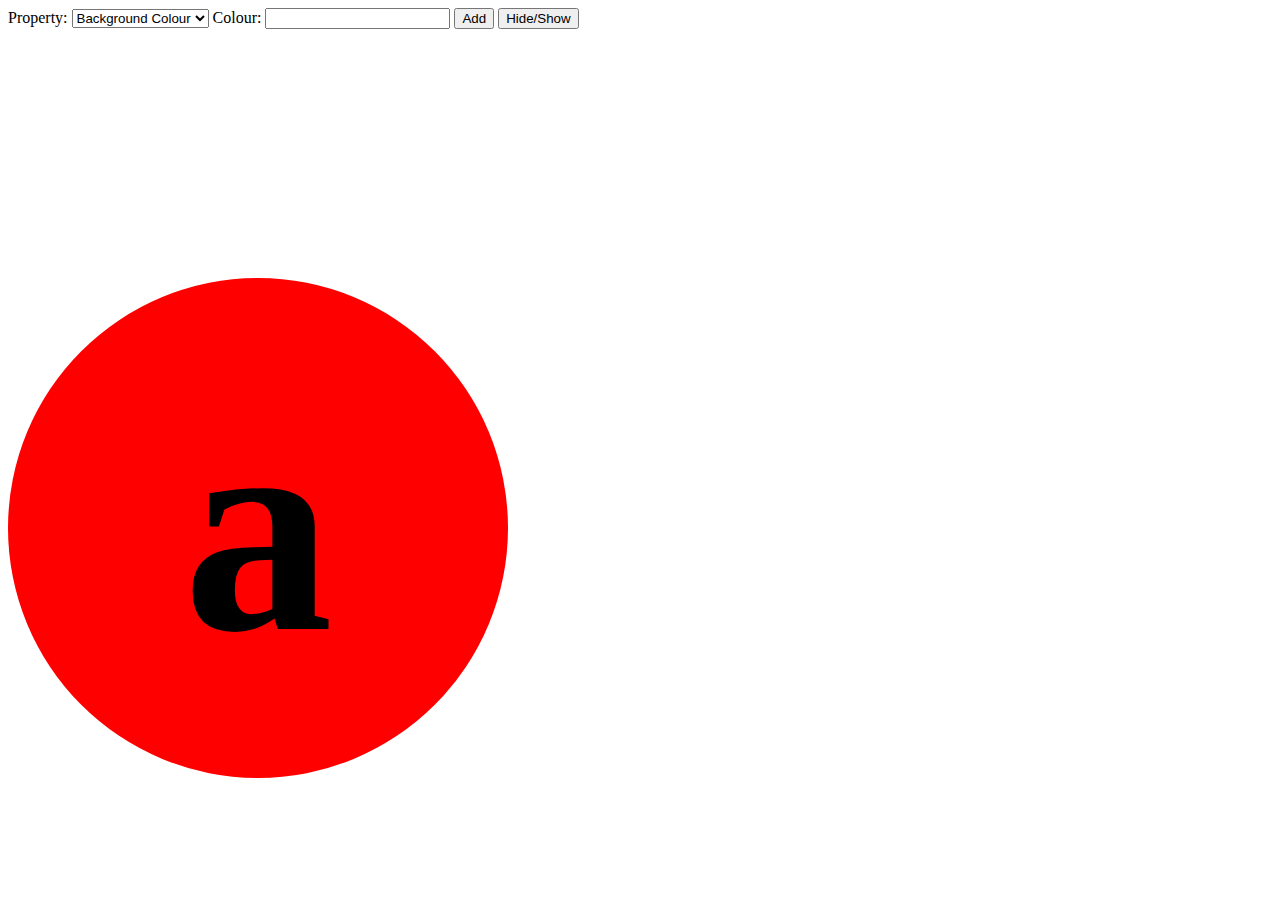
==== mtm1526/assignment-4/index.html @ 3257a0c7 "added" ====
<!DOCTYPE HTML>
<html>
<head>
<meta charset="utf-8">
<title>Untitled Document</title>
<link href="css/general.css" rel="stylesheet">
</head>
<body>
<form>
		<label for="property">Property:</label>
		<select id="property">
        <option value="background-color">Background Colour</option>
        <option value="border-color">Border Colour</option>
        <option value="color">Colour</option>
		</select>
        
        <label for="colors">Colour:</label>
        <input id="colors" name="colors">		
		<button type="submit">Add</button>
	
    	<button>Hide/Show</button>
        
	</form>
   
 <div id="balls">
 	<h2>a</h2>
    
 </div>
	<script src="https://ajax.googleapis.com/ajax/libs/jquery/1.7.2/jquery.min.js"></script>
	<script src="js/general.js"></script>
</body>
</html>
---- mtm1526/assignment-4/css/general.css ----
@charset "utf-8";
/* CSS Document */



#balls{
	width:500px;
	height:500px;
	border-radius:250px;
	background-color:#F00;
	text-align:center;
	line-height:500px;
	font-size:200px;
	
}
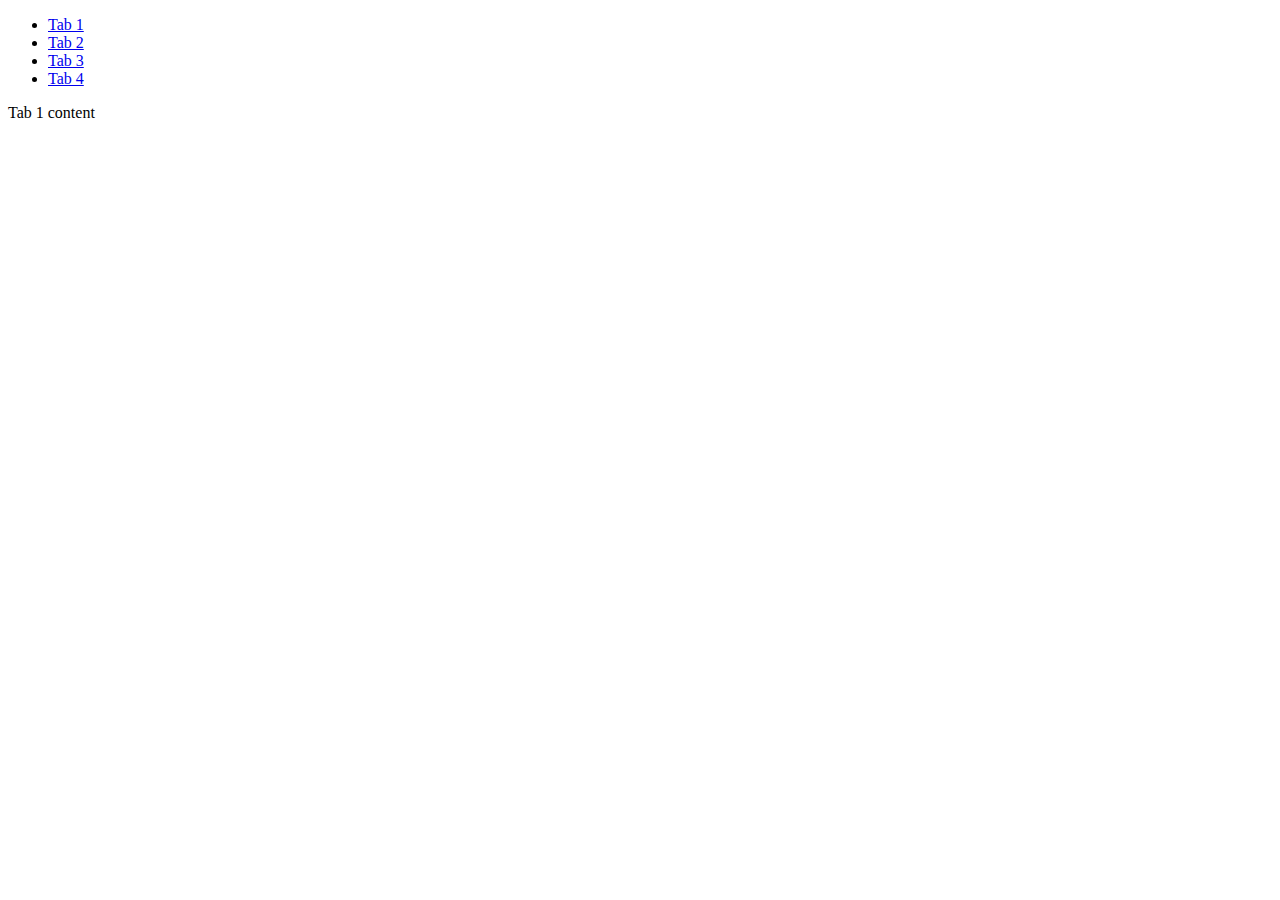
==== commit a2354d20: "looking at assignment4" ====
--- a/mtm1526/assignment-4/index.html
+++ b/mtm1526/assignment-4/index.html
@@ -1,32 +1,22 @@
-<!DOCTYPE HTML>
-<html>
+<!DOCTYPE html>
+<html lang="en-ca">
 <head>
-<meta charset="utf-8">
-<title>Untitled Document</title>
-<link href="css/general.css" rel="stylesheet">
+	<meta charset="utf-8">
+	<title>AJAX Tabs</title>
+	<link href="css/tabs.css" rel="stylesheet">
 </head>
 <body>
-<form>
-		<label for="property">Property:</label>
-		<select id="property">
-        <option value="background-color">Background Colour</option>
-        <option value="border-color">Border Colour</option>
-        <option value="color">Colour</option>
-		</select>
-        
-        <label for="colors">Colour:</label>
-        <input id="colors" name="colors">		
-		<button type="submit">Add</button>
-	
-    	<button>Hide/Show</button>
-        
-	</form>
-   
- <div id="balls">
- 	<h2>a</h2>
-    
- </div>
-	<script src="https://ajax.googleapis.com/ajax/libs/jquery/1.7.2/jquery.min.js"></script>
-	<script src="js/general.js"></script>
+
+<ul class="tab-btn is-loading">
+	<li class="is-tab-btn-current"><a href="tab-1.html">Tab 1</a></li>
+	<li><a href="tab-2.html">Tab 2</a></li>
+	<li><a href="tab-3.html">Tab 3</a></li>
+	<li><a href="tab-4.html">Tab 4</a></li>
+</ul>
+
+<div class="tab"></div>
+
+<script src="https://ajax.googleapis.com/ajax/libs/jquery/1.7.1/jquery.min.js"></script>
+<script src="js/tabs.js"></script>
 </body>
 </html>
